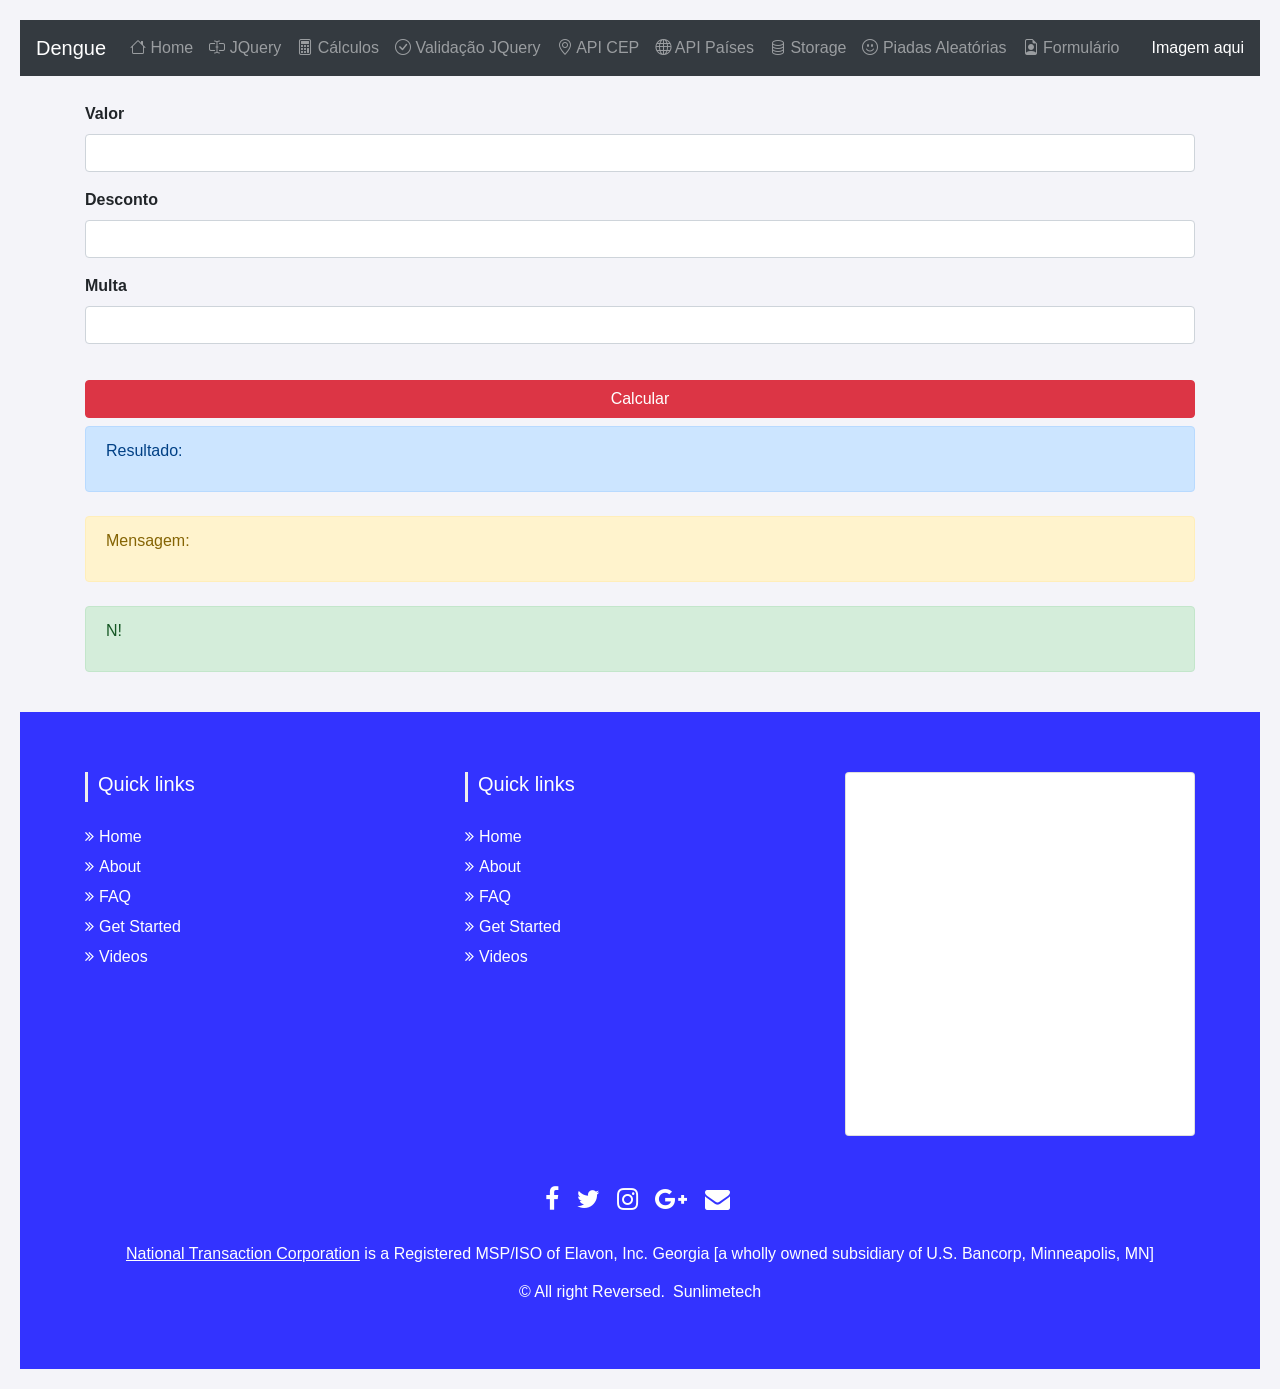
==== calculos.html @ fba51b62 "Pdiddy" ====
<!DOCTYPE html>
<html>

<head>
    <title>Bootstrap - Aula</title>
    <meta charset="UTF-8">
    <meta name="viewport" content="width=device-width, initial-scale=1.0">
    <link rel="stylesheet" href="https://stackpath.bootstrapcdn.com/bootstrap/4.1.3/css/bootstrap.min.css"
        integrity="sha384-MCw98/SFnGE8fJT3GXwEOngsV7Zt27NXFoaoApmYm81iuXoPkFOJwJ8ERdknLPMO" crossorigin="anonymous">

    <link rel="stylesheet" href="https://cdn.jsdelivr.net/npm/bootstrap-icons@1.11.3/font/bootstrap-icons.min.css">
    <link href="css/estilo.css" rel="stylesheet" type="text/css" />

</head>

<body>
  <nav class="navbar navbar-expand-lg navbar-dark bg-dark sticky-top">
    <a class="navbar-brand" href="index.html">Dengue</a>
    <button class="navbar-toggler" type="button" data-toggle="collapse" data-target="#navbarNav"
        aria-controls="navbarNav" aria-expanded="false" aria-label="Alterna navegação">
        <span class="navbar-toggler-icon"></span>
    </button>
    <div class="collapse navbar-collapse" id="navbarNav">
        <ul class="navbar-nav">
            <li class="nav-item">
                <a class="nav-link" href="index.html" title="Página inicial">
                    <i class="bi bi-house"></i> Home
                </a>
            </li>
            <li class="nav-item">
                <a class="nav-link" href="jquery.html">
                    <i class="bi bi-input-cursor-text"></i> JQuery
                </a>
            </li>
            <li class="nav-item">
                <a class="nav-link" href="calculos.html">
                    <i class="bi bi-calculator"></i> Cálculos
                </a>
            </li>
            <li class="nav-item">
                <a class="nav-link" href="validacaoForm.html">
                    <i class="bi bi-check-circle"></i> Validação JQuery
                </a>
            </li>
            <li class="nav-item">
                <a class="nav-link" href="cep.html">
                    <i class="bi bi-geo-alt"></i> API CEP
                </a>
            </li>
            <li class="nav-item">
                <a class="nav-link" href="detalhes_pais.html">
                    <i class="bi bi-globe"></i> API Países
                </a>
            </li>
            <li class="nav-item">
                <a class="nav-link" href="localStorage.html">
                    <i class="bi bi-database"></i> Storage
                </a>
            </li>
            <li class="nav-item">
                <a class="nav-link" href="Tarefa1.html">
                    <i class="bi bi-emoji-smile"></i> Piadas Aleatórias
                </a>
            </li>
            <li class="nav-item">
                <a class="nav-link" href="Tarefa2.html">
                    <i class="bi bi-file-earmark-person"></i> Formulário
                </a>
            </li>
        </ul>
    </div>
    <span class="navbar-text d-none d-lg-block">
        <a style="text-decoration: none; color: white;" href="#">Imagem aqui</a>
    </span>
</nav>

    <div class="container mt-3">
        <div class="row mb-3">
            <div class="col-md-12 col-sm-12 mb-2">

                <div class="form-group">
                    <label for="txtvalor">Valor</label>
                    <input type="number" step="0.5" class="form-control" id="txtvalor" name="txtvalor" value>
                </div>
                <div class="form-group">
                    <label for="txtdesconto">Desconto</label>
                    <input type="number" step="0.5" class="form-control" id="txtdesconto" name="txtdesconto" value>
                </div>
                <div class="form-group">
                    <label for="txtmulta">Multa</label>
                    <input type="number" step="0.5" class="form-control" id="txtmulta" name="txtmulta" value>
                </div>

                <button id="calcular" class="btn btn-danger">Calcular</button>

            </div>
            <div class="col-md-12 col-sm-12 mb-2">
                <div class="alert alert-primary" role="alert">
                    <p id="txtresultado">Resultado: </p>
                </div>
            </div>
            <div class="col-md-12 col-sm-12 mb-2">
                <div class="alert alert-warning" role="alert">
                    <p id="txtmsg">Mensagem: </p>
                </div>
            </div>
            <div class="col-md-12 col-sm-12 mb-2">
                <div class="alert alert-success" role="alert">
                    <p id="txtfatorial">N! </p>
                </div>
            </div>
        </div>
    </div>

    <!-- Footer 
        peguei esse https://bootsnipp.com/snippets/rlXdE
        tem mais em https://bootsnipp.com/tags/footer/4
        -->
    <section id="footer">
        <div class="container">
            <div class="row text-center text-xs-center text-sm-left text-md-left">
                <div class="col-xs-12 col-sm-4 col-md-4">
                    <h5>Quick links</h5>
                    <ul class="list-unstyled quick-links">
                        <li><a href="https://www.fiverr.com/share/qb8D02"><i
                                    class="fa fa-angle-double-right"></i>Home</a></li>
                        <li><a href="https://www.fiverr.com/share/qb8D02"><i
                                    class="fa fa-angle-double-right"></i>About</a></li>
                        <li><a href="https://www.fiverr.com/share/qb8D02"><i
                                    class="fa fa-angle-double-right"></i>FAQ</a></li>
                        <li><a href="https://www.fiverr.com/share/qb8D02"><i class="fa fa-angle-double-right"></i>Get
                                Started</a></li>
                        <li><a href="https://www.fiverr.com/share/qb8D02"><i
                                    class="fa fa-angle-double-right"></i>Videos</a></li>
                    </ul>
                </div>
                <div class="col-xs-12 col-sm-4 col-md-4">
                    <h5>Quick links</h5>
                    <ul class="list-unstyled quick-links">
                        <li><a href="https://www.fiverr.com/share/qb8D02"><i
                                    class="fa fa-angle-double-right"></i>Home</a></li>
                        <li><a href="https://www.fiverr.com/share/qb8D02"><i
                                    class="fa fa-angle-double-right"></i>About</a></li>
                        <li><a href="https://www.fiverr.com/share/qb8D02"><i
                                    class="fa fa-angle-double-right"></i>FAQ</a></li>
                        <li><a href="https://www.fiverr.com/share/qb8D02"><i class="fa fa-angle-double-right"></i>Get
                                Started</a></li>
                        <li><a href="https://www.fiverr.com/share/qb8D02"><i
                                    class="fa fa-angle-double-right"></i>Videos</a></li>
                    </ul>
                </div>
                <div class="col-xs-12 col-sm-4 col-md-4">
                    <div class="card">
                        <div class="card-body">
                            <iframe
                                src="https://www.google.com/maps/embed?pb=!1m18!1m12!1m3!1d3670.304234737327!2d-47.20515972545756!3d-23.085956244297464!2m3!1f0!2f0!3f0!3m2!1i1024!2i768!4f13.1!3m3!1m2!1s0x94c8b4b183d3173b%3A0xe4e10e5dd84bd49e!2sFatec!5e0!3m2!1spt-BR!2sbr!4v1716983275274!5m2!1spt-BR!2sbr"
                                width="100%" height="315" style="border:0;" allowfullscreen loading="lazy"
                                referrerpolicy="no-referrer-when-downgrade"></iframe>
                        </div>
                    </div>

                </div>
            </div>
            <div class="row">
                <div class="col-xs-12 col-sm-12 col-md-12 mt-2 mt-sm-5">
                    <ul class="list-unstyled list-inline social text-center">
                        <li class="list-inline-item"><a href="https://www.fiverr.com/share/qb8D02"><i
                                    class="fa fa-facebook"></i></a></li>
                        <li class="list-inline-item"><a href="https://www.fiverr.com/share/qb8D02"><i
                                    class="fa fa-twitter"></i></a></li>
                        <li class="list-inline-item"><a href="https://www.fiverr.com/share/qb8D02"><i
                                    class="fa fa-instagram"></i></a></li>
                        <li class="list-inline-item"><a href="https://www.fiverr.com/share/qb8D02"><i
                                    class="fa fa-google-plus"></i></a></li>
                        <li class="list-inline-item"><a href="https://www.fiverr.com/share/qb8D02" target="_blank"><i
                                    class="fa fa-envelope"></i></a></li>
                    </ul>
                </div>
                <hr>
            </div>
            <div class="row">
                <div class="col-xs-12 col-sm-12 col-md-12 mt-2 mt-sm-2 text-center text-white">
                    <p><u><a href="https://www.nationaltransaction.com/">National
                                Transaction Corporation</a></u> is a
                        Registered MSP/ISO of Elavon, Inc. Georgia [a wholly
                        owned subsidiary of U.S. Bancorp, Minneapolis,
                        MN]</p>
                    <p class="h6">© All right Reversed.<a class="text-green ml-2" href="https://www.sunlimetech.com"
                            target="_blank">Sunlimetech</a></p>
                </div>
                <hr>
            </div>
        </div>
    </section>
    <!-- ./Footer -->

    <script src="https://ajax.googleapis.com/ajax/libs/jquery/3.7.1/jquery.min.js"></script>
    <script src="https://cdnjs.cloudflare.com/ajax/libs/popper.js/1.14.3/umd/popper.min.js"
        integrity="sha384-ZMP7rVo3mIykV+2+9J3UJ46jBk0WLaUAdn689aCwoqbBJiSnjAK/l8WvCWPIPm49"
        crossorigin="anonymous"></script>
    <script src="https://stackpath.bootstrapcdn.com/bootstrap/4.1.3/js/bootstrap.min.js"
        integrity="sha384-ChfqqxuZUCnJSK3+MXmPNIyE6ZbWh2IMqE241rYiqJxyMiZ6OW/JmZQ5stwEULTy"
        crossorigin="anonymous"></script>

    <script src="js/calculos.js"></script>
</body>

</html>
---- css/estilo.css ----
/* Footer */
@import url('https://maxcdn.bootstrapcdn.com/font-awesome/4.7.0/css/font-awesome.min.css');
section {
    padding: 60px 0;
}

section .section-title {
    text-align: center;
    color: #007b5e;
    margin-bottom: 50px;
    text-transform: uppercase;
}
#footer {
    background: #3333ff !important;
}
#footer h5{
	padding-left: 10px;
    border-left: 3px solid #eeeeee;
    padding-bottom: 6px;
    margin-bottom: 20px;
    color:#ffffff;
}
#footer a {
    color: #ffffff;
    text-decoration: none !important;
    background-color: transparent;
    -webkit-text-decoration-skip: objects;
}
#footer ul.social li{
	padding: 3px 0;
}
#footer ul.social li a i {
    margin-right: 5px;
	font-size:25px;
	-webkit-transition: .5s all ease;
	-moz-transition: .5s all ease;
	transition: .5s all ease;
}
#footer ul.social li:hover a i {
	font-size:30px;
	margin-top:-10px;
}
#footer ul.social li a,
#footer ul.quick-links li a{
	color:#ffffff;
}
#footer ul.social li a:hover{
	color:#eeeeee;
}
#footer ul.quick-links li{
	padding: 3px 0;
	-webkit-transition: .5s all ease;
	-moz-transition: .5s all ease;
	transition: .5s all ease;
}
#footer ul.quick-links li:hover{
	padding: 3px 0;
	margin-left:5px;
	font-weight:700;
}
#footer ul.quick-links li a i{
	margin-right: 5px;
}
#footer ul.quick-links li:hover a i {
    font-weight: 700;
}

@media (max-width:767px){
	#footer h5 {
    padding-left: 0;
    border-left: transparent;
    padding-bottom: 0px;
    margin-bottom: 10px;
}
}
body {
    font-family: sans-serif;
    background: #f4f4f9;
    padding: 20px;
}
form {
    max-width: 400px;
    margin: auto; background: #fff;
    padding: 20px;
    border-radius: 8px;
    box-shadow: 0 2px 10px rgba(0,0,0,0.1);
}
label { display: block; margin-top: 10px; font-weight: bold; }
input, select, textarea { width: 100%; padding: 8px; margin-top: 5px; border: 1px solid #ccc; border-radius: 4px; box-sizing: border-box; }
button { width: 100%; padding: 10px; background: #28a745; color: white; border: none; border-radius: 4px; margin-top: 20px; cursor: pointer; }
button:hover { background: #218838; }

/* Estilo das mensagens de erro */
label.error {
    color: #d9534f;
    font-size: 0.85em;
    margin-top: 5px;
    font-weight: normal;
}
input.error {
    border: 1px solid #d9534f;
}
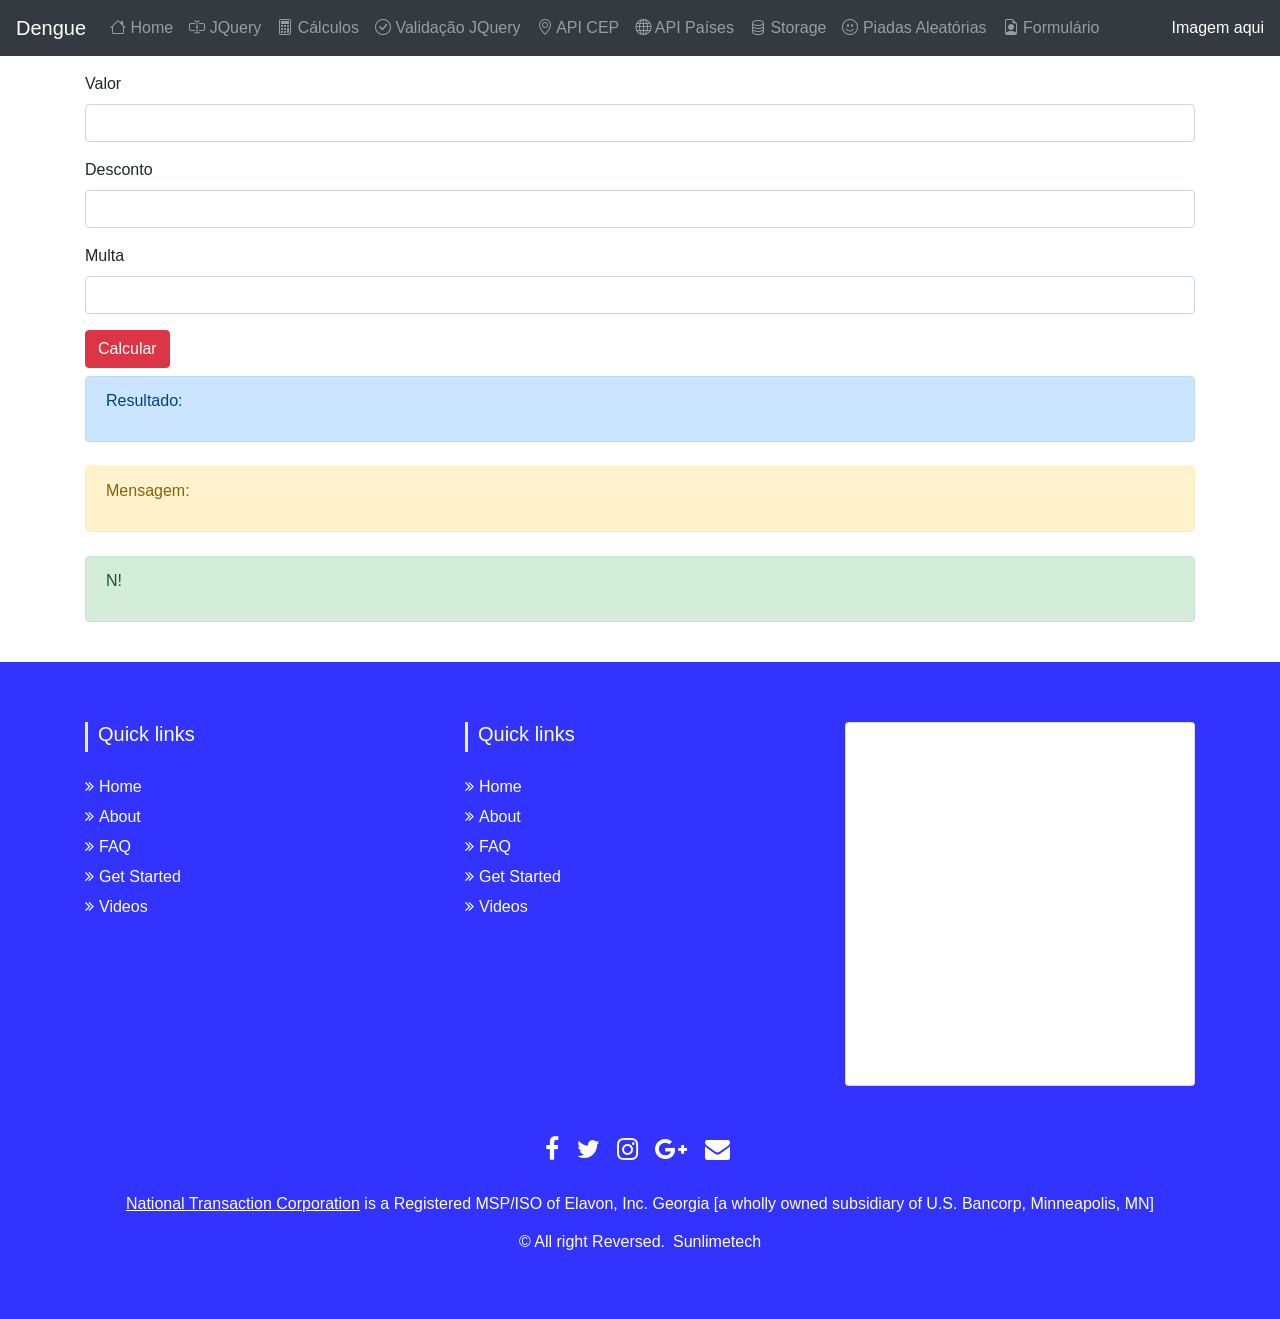
==== commit cc466059: "commit 08 04" ====
--- a/calculos.html
+++ b/calculos.html
@@ -193,7 +193,6 @@
         </div>
     </section>
     <!-- ./Footer -->
-
     <script src="https://ajax.googleapis.com/ajax/libs/jquery/3.7.1/jquery.min.js"></script>
     <script src="https://cdnjs.cloudflare.com/ajax/libs/popper.js/1.14.3/umd/popper.min.js"
         integrity="sha384-ZMP7rVo3mIykV+2+9J3UJ46jBk0WLaUAdn689aCwoqbBJiSnjAK/l8WvCWPIPm49"
--- a/css/estilo.css
+++ b/css/estilo.css
@@ -3,7 +3,6 @@
 section {
     padding: 60px 0;
 }
-
 section .section-title {
     text-align: center;
     color: #007b5e;
@@ -72,31 +71,4 @@
     padding-bottom: 0px;
     margin-bottom: 10px;
 }
-}
-body {
-    font-family: sans-serif;
-    background: #f4f4f9;
-    padding: 20px;
-}
-form {
-    max-width: 400px;
-    margin: auto; background: #fff;
-    padding: 20px;
-    border-radius: 8px;
-    box-shadow: 0 2px 10px rgba(0,0,0,0.1);
-}
-label { display: block; margin-top: 10px; font-weight: bold; }
-input, select, textarea { width: 100%; padding: 8px; margin-top: 5px; border: 1px solid #ccc; border-radius: 4px; box-sizing: border-box; }
-button { width: 100%; padding: 10px; background: #28a745; color: white; border: none; border-radius: 4px; margin-top: 20px; cursor: pointer; }
-button:hover { background: #218838; }
-
-/* Estilo das mensagens de erro */
-label.error {
-    color: #d9534f;
-    font-size: 0.85em;
-    margin-top: 5px;
-    font-weight: normal;
-}
-input.error {
-    border: 1px solid #d9534f;
 }
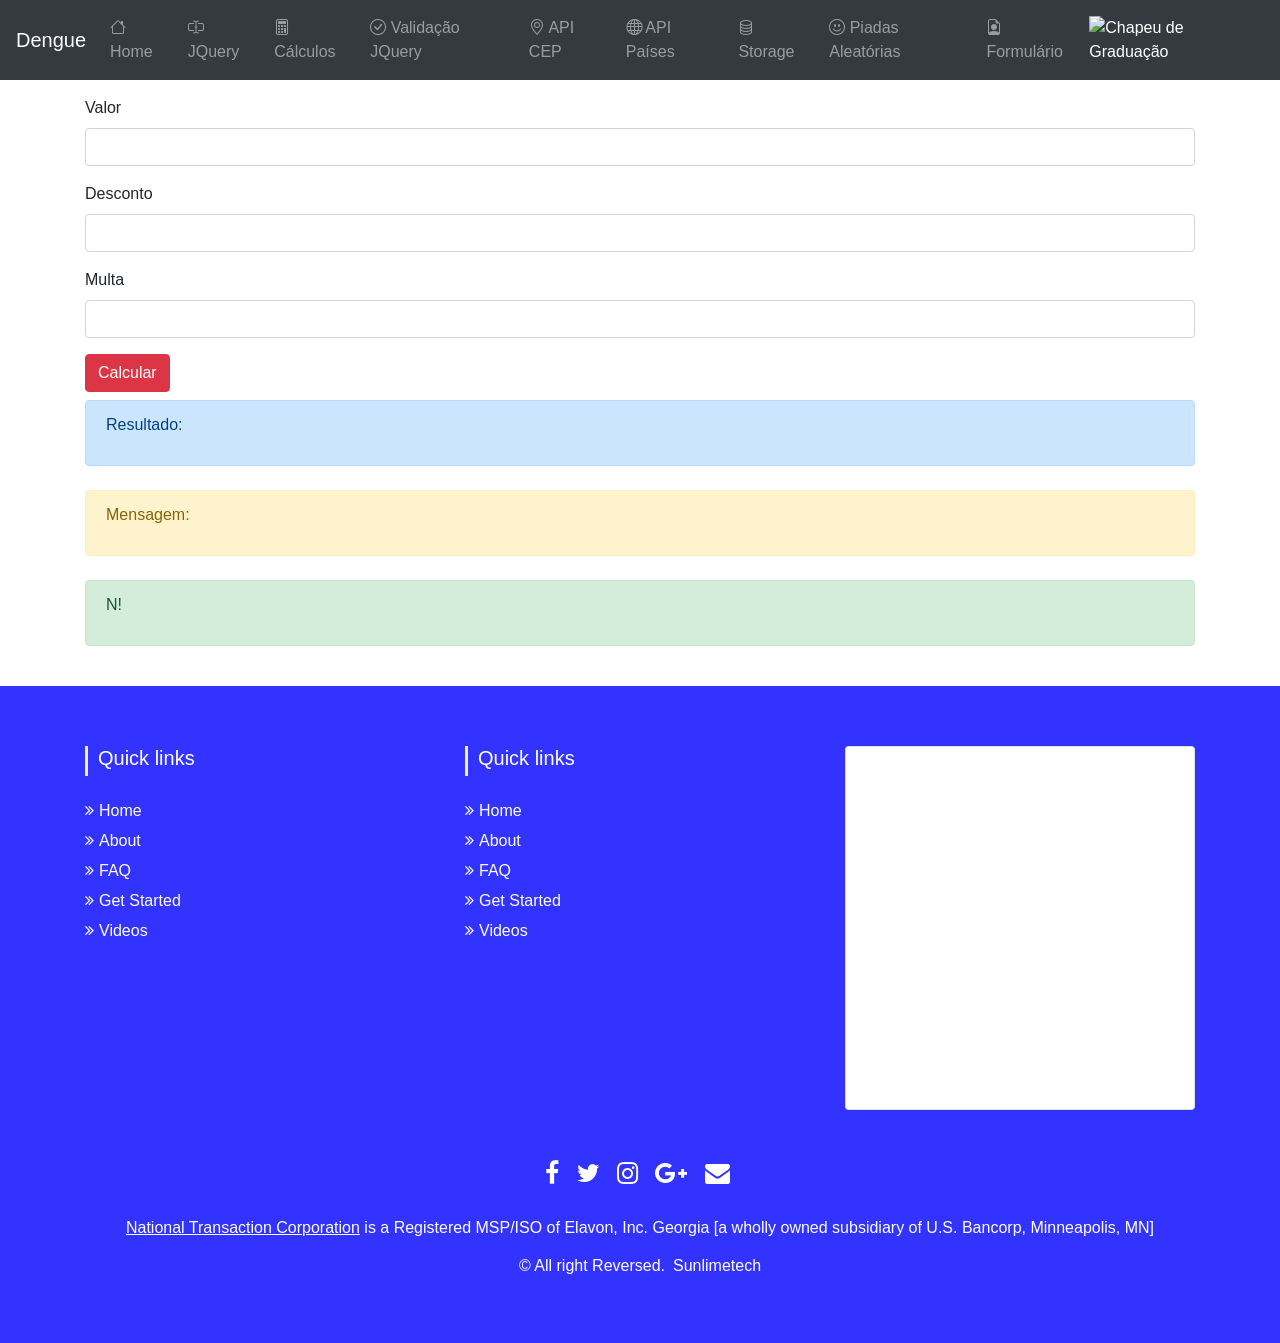
==== commit 72bb497a: "commit 08 04" ====
--- a/calculos.html
+++ b/calculos.html
@@ -70,7 +70,9 @@
         </ul>
     </div>
     <span class="navbar-text d-none d-lg-block">
-        <a style="text-decoration: none; color: white;" href="#">Imagem aqui</a>
+        <a style="text-decoration: none; color: white;" href="../exemplo_js/img/chapeu-de-graduacao.png" target="_blank">
+            <img src="../exemplo_js/img/chapeu-graduacao.png" alt="Chapeu de Graduação" width="30" height="30">
+        </a>
     </span>
 </nav>
 
